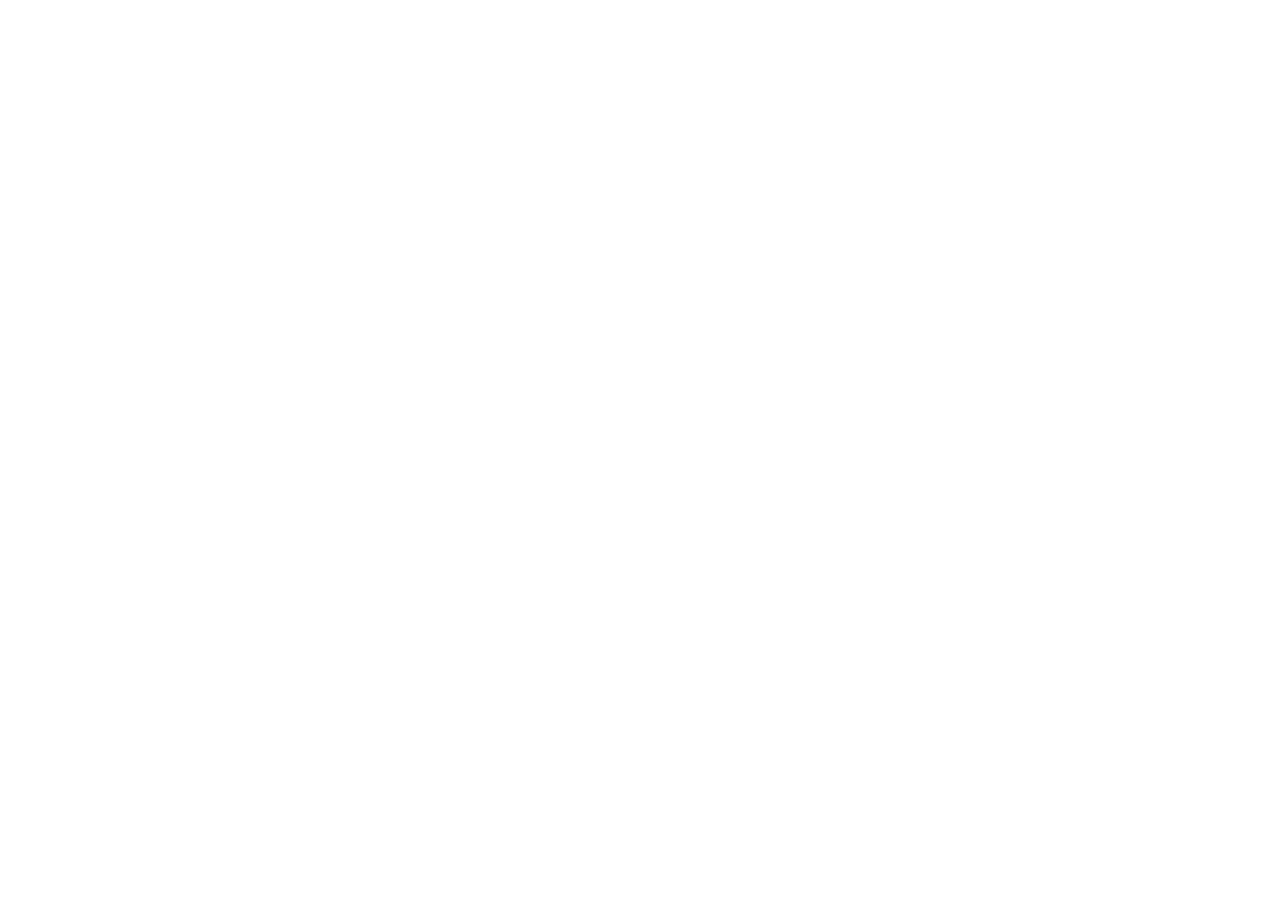
==== index.html @ f0c41323 "Basic Map creation with canvas and sprite" ====
<!DOCTYPE html>
<html>
  <head>
    <meta charset="utf-8">
    <title>Game</title>
    <!-- <script type="text/javascript" src="./js/src/model/view/"></script>
    <script type="text/javascript" src="./js/src/view/view/"></script> -->
  </head>
  <body>

  <canvas></canvas>
  <script>
  var sand = new Image();
  var metal = new Image();
  var sky = new Image();
  var box = new Image();
  var sprite = new Image();

  sand.src = './img/platform_tile_001.png';
  metal.src = 'img/platform_tile_018.png';
  sky.src = 'img/platform_tile_034.png';
  box.src = 'img/platform_tile_035.png';
  sprite.src = './img/Platfor_Tiles_Free.png'


    function Stage () {
      this.tileSize = 50;
      this.map = [
        [3,3,3,3,3,3,3,3,3,3,3,3,3,3,3,3],
        [3,3,3,3,3,3,3,3,3,3,3,3,3,3,3,3],
        [3,3,3,3,3,3,3,3,3,3,3,3,3,3,3,3],
        [3,3,3,3,3,3,3,3,3,3,3,3,3,3,3,3],
        [3,3,3,3,3,2,3,3,3,3,3,3,3,2,3,3],
        [1,1,1,1,1,1,1,1,1,1,1,1,1,1,1,1],
        [0,0,0,0,0,0,0,0,0,0,0,0,0,0,0,0]
      ];


      this.draw = function(ctx) {

        this.map.forEach((row, y) => {
          row.forEach((id, x) => {
            var xpos = x * this.tileSize;
            var ypos = y * this.tileSize;

            var ghost = {
              x: 50,
              y: 50,
            }

            console.log(id);

            switch (id) {
              case 0:
                ctx.drawImage(sand, xpos, ypos, ghost.x, ghost.y);
                break;
              case 1:
                ctx.drawImage(metal, xpos, ypos, ghost.x, ghost.y);
                break;
              case 2:
                ctx.drawImage(box, xpos, ypos, ghost.x, ghost.y);
                break;
              case 3:
                ctx.drawImage(sky, xpos, ypos, ghost.x, ghost.y);
                break;

              default: ctx.drawImage(sand, xpos, ypos, ghost.x, ghost.y);

            }

          });
        });
      }
    }


    function App () {
      console.log("CANVAS");
      var canvas = document.querySelector("canvas");
      var ctx = canvas.getContext("2d");
      var stage = new Stage();
      canvas.width = stage.tileSize * stage.map[0].length;
      canvas.height = stage.tileSize * stage.map.length;
      stage.draw(ctx)
    }

     sand.onload = function () {
       metal.onload = function() {
         sky.onload = function() {
           box.onload = function() {
                app = new App();
           }
         }
       }
   }


  </script>
  </body>
</html>
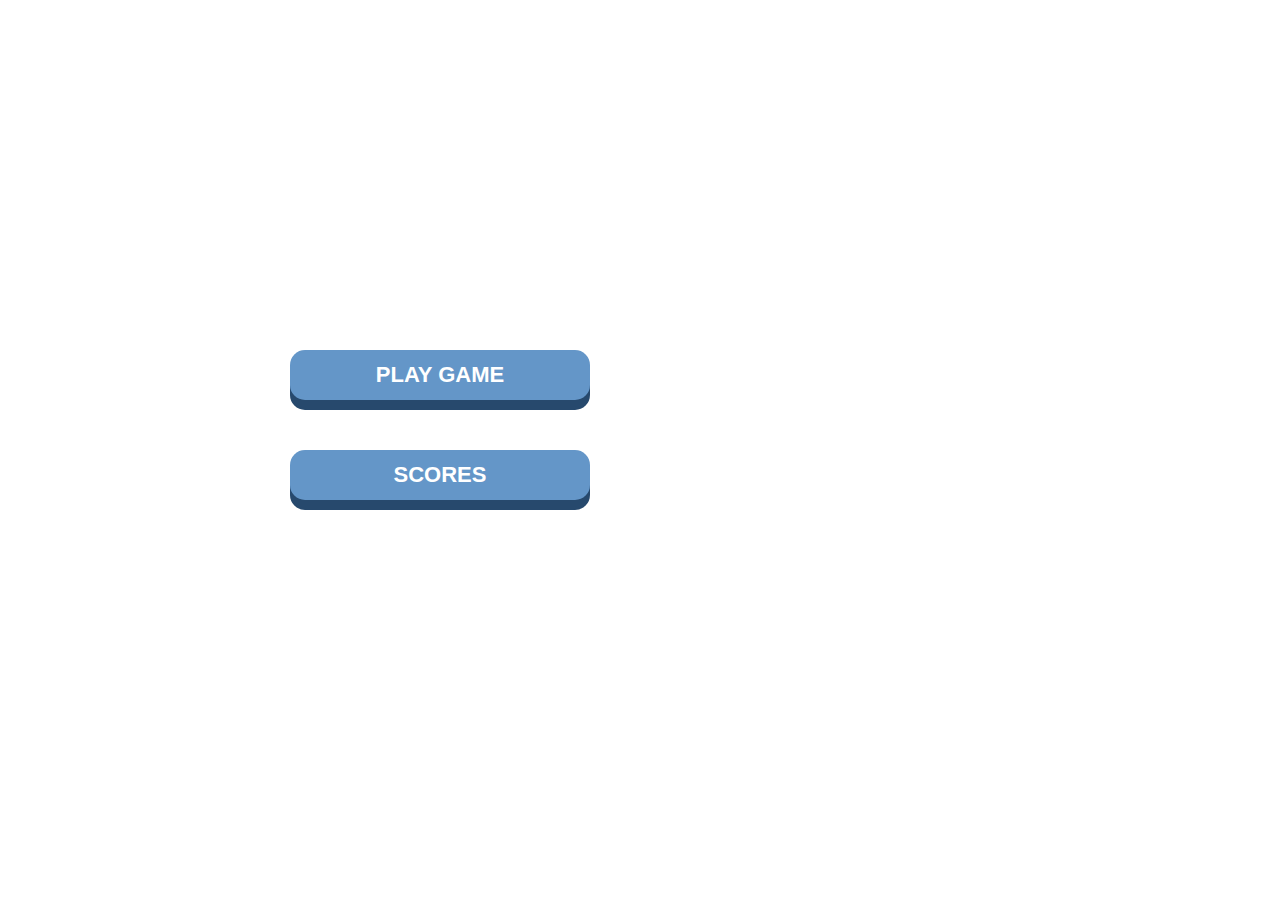
==== commit 2e8af0df: "Dead sounds, Bug with raillas" ====
--- a/index.html
+++ b/index.html
@@ -5,96 +5,32 @@
     <title>Game</title>
     <!-- <script type="text/javascript" src="./js/src/model/view/"></script>
     <script type="text/javascript" src="./js/src/view/view/"></script> -->
+    <link rel="stylesheet" type="text/css" href="./css/main.css">
+    <script type="text/javascript" src="./js/lib/jquery-3.2.1.slim.min.js">  </script>
   </head>
   <body>
 
-  <canvas></canvas>
+  <div id="startGame">
+    <section class="press">
+      <button type="button" name="button" id="play"
+       onclick="location.href='file:///Users/alejandrodietta/Documents/Ironhack/ProyectoJuego/first-project-game/views/game.html';">PLAY GAME</button>
+    </section>
+    <section class="press">
+      <button type="button" name="button"
+       onclick="location.href='file:///Users/alejandrodietta/Documents/Ironhack/ProyectoJuego/first-project-game/views/score.html';">SCORES</button>
+    </section>
+  </div>
+
   <script>
-  var sand = new Image();
-  var metal = new Image();
-  var sky = new Image();
-  var box = new Image();
-  var sprite = new Image();
+  // Property for audios to replay song when it is over
+  var audio = new Audio('./sounds/swifty.mp3');
+  audio.loop = true;
+  audio.play();
 
-  sand.src = './img/platform_tile_001.png';
-  metal.src = 'img/platform_tile_018.png';
-  sky.src = 'img/platform_tile_034.png';
-  box.src = 'img/platform_tile_035.png';
-  sprite.src = './img/Platfor_Tiles_Free.png'
-
-
-    function Stage () {
-      this.tileSize = 50;
-      this.map = [
-        [3,3,3,3,3,3,3,3,3,3,3,3,3,3,3,3],
-        [3,3,3,3,3,3,3,3,3,3,3,3,3,3,3,3],
-        [3,3,3,3,3,3,3,3,3,3,3,3,3,3,3,3],
-        [3,3,3,3,3,3,3,3,3,3,3,3,3,3,3,3],
-        [3,3,3,3,3,2,3,3,3,3,3,3,3,2,3,3],
-        [1,1,1,1,1,1,1,1,1,1,1,1,1,1,1,1],
-        [0,0,0,0,0,0,0,0,0,0,0,0,0,0,0,0]
-      ];
-
-
-      this.draw = function(ctx) {
-
-        this.map.forEach((row, y) => {
-          row.forEach((id, x) => {
-            var xpos = x * this.tileSize;
-            var ypos = y * this.tileSize;
-
-            var ghost = {
-              x: 50,
-              y: 50,
-            }
-
-            console.log(id);
-
-            switch (id) {
-              case 0:
-                ctx.drawImage(sand, xpos, ypos, ghost.x, ghost.y);
-                break;
-              case 1:
-                ctx.drawImage(metal, xpos, ypos, ghost.x, ghost.y);
-                break;
-              case 2:
-                ctx.drawImage(box, xpos, ypos, ghost.x, ghost.y);
-                break;
-              case 3:
-                ctx.drawImage(sky, xpos, ypos, ghost.x, ghost.y);
-                break;
-
-              default: ctx.drawImage(sand, xpos, ypos, ghost.x, ghost.y);
-
-            }
-
-          });
-        });
-      }
-    }
-
-
-    function App () {
-      console.log("CANVAS");
-      var canvas = document.querySelector("canvas");
-      var ctx = canvas.getContext("2d");
-      var stage = new Stage();
-      canvas.width = stage.tileSize * stage.map[0].length;
-      canvas.height = stage.tileSize * stage.map.length;
-      stage.draw(ctx)
-    }
-
-     sand.onload = function () {
-       metal.onload = function() {
-         sky.onload = function() {
-           box.onload = function() {
-                app = new App();
-           }
-         }
-       }
-   }
-
-
+  $('#play').click(function(){
+    audio.pause();
+    audio.currentTime = 0;;
+  })
   </script>
   </body>
 </html>
--- a/css/main.css
+++ b/css/main.css
@@ -0,0 +1,54 @@
+canvas {
+    padding: 0;
+    margin: auto;
+    display: block;
+    margin-top: 100px;
+
+}
+
+
+#startGame {
+  width: 1200px;
+  height: 600px;
+  margin: auto;
+  margin-top: 100px;
+  background-image: url("../img/play.jpg");
+  background-size: cover;
+  background-position: center;
+
+}
+
+section.press button {
+  color: #fff;
+  background-color: #6496c8;
+  border: none;
+  border-radius: 15px;
+  box-shadow: 0 10px #27496d;
+  width: 300px;
+  height: 50px;
+  font-size: 22px;
+  font-weight: bolder;
+  margin-left: 250px;
+  margin-top: 50px;
+}
+
+#play {
+  margin-top: 250px;
+}
+
+section.press button:hover,
+section.press button.hover {
+  background-color: #417cb8
+}
+
+.blurred {
+   filter: blur(10px);
+   display: block;
+}
+
+.pause {
+  display: block;
+  position: absolute;
+  top: 50%; left:48%;
+  transform: translate(-50%,-50%);
+}
